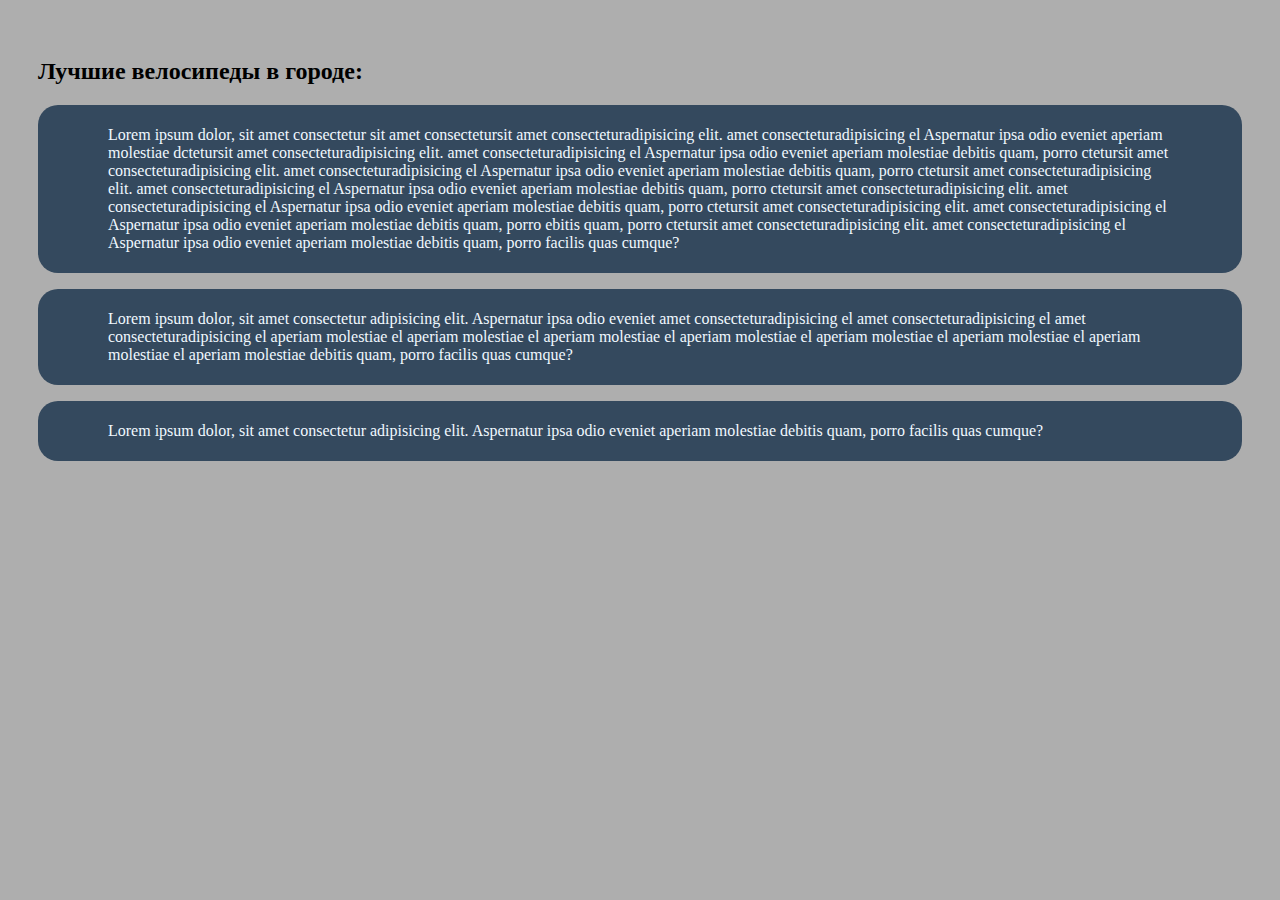
==== index.html @ aa47a192 "Add files via upload" ====
<!DOCTYPE html>
<html lang="en">

<head>
    <meta charset="UTF-8">
    <meta http-equiv="X-UA-Compatible" content="IE=edge">
    <meta name="viewport" content="width=device-width, initial-scale=1.0">
    <title>Document</title>
</head>
<style>
    p {
        color: aliceblue;
        
        background-color: #34495E;
        padding: 21px;
        padding-left: 70px;
        padding-right: 70px;
        border-radius: 20px;
    }

    body {
        background-color: rgb(174, 174, 174);

    }

    div {
        padding: 30px;

    }
</style>

<body>
    <div>
        <h2>Лучшие велосипеды в городе:</h2>
        <p>Lorem ipsum dolor, sit amet consectetur sit amet
            consectetursit amet consecteturadipisicing elit. amet
            consecteturadipisicing el Aspernatur ipsa odio
            eveniet aperiam molestiae dctetursit amet consecteturadipisicing elit. amet
            consecteturadipisicing el Aspernatur ipsa odio
            eveniet aperiam molestiae debitis quam, porro ctetursit amet consecteturadipisicing elit. amet
            consecteturadipisicing el Aspernatur ipsa odio
            eveniet aperiam molestiae debitis quam, porro ctetursit amet consecteturadipisicing elit. amet
            consecteturadipisicing el Aspernatur ipsa odio
            eveniet aperiam molestiae debitis quam, porro ctetursit amet consecteturadipisicing elit. amet
            consecteturadipisicing el Aspernatur ipsa odio
            eveniet aperiam molestiae debitis quam, porro ctetursit amet consecteturadipisicing elit. amet
            consecteturadipisicing el Aspernatur ipsa odio
            eveniet aperiam molestiae debitis quam, porro ebitis quam, porro ctetursit amet consecteturadipisicing elit.
            amet
            consecteturadipisicing el Aspernatur ipsa odio
            eveniet aperiam molestiae debitis quam, porro facilis quas cumque?</p>
        <p>Lorem ipsum dolor, sit amet consectetur adipisicing elit. Aspernatur ipsa odio
            eveniet amet consecteturadipisicing el amet consecteturadipisicing el
            amet consecteturadipisicing el aperiam molestiae el aperiam molestiae el aperiam molestiae el aperiam
            molestiae el aperiam
            molestiae el aperiam molestiae el aperiam molestiae el aperiam molestiae debitis quam, porro facilis quas
            cumque?</p>
        <p>Lorem ipsum dolor, sit amet consectetur adipisicing elit. Aspernatur ipsa odio
            eveniet aperiam molestiae debitis quam, porro facilis quas cumque?</p>
    </div>

</body>

</html>
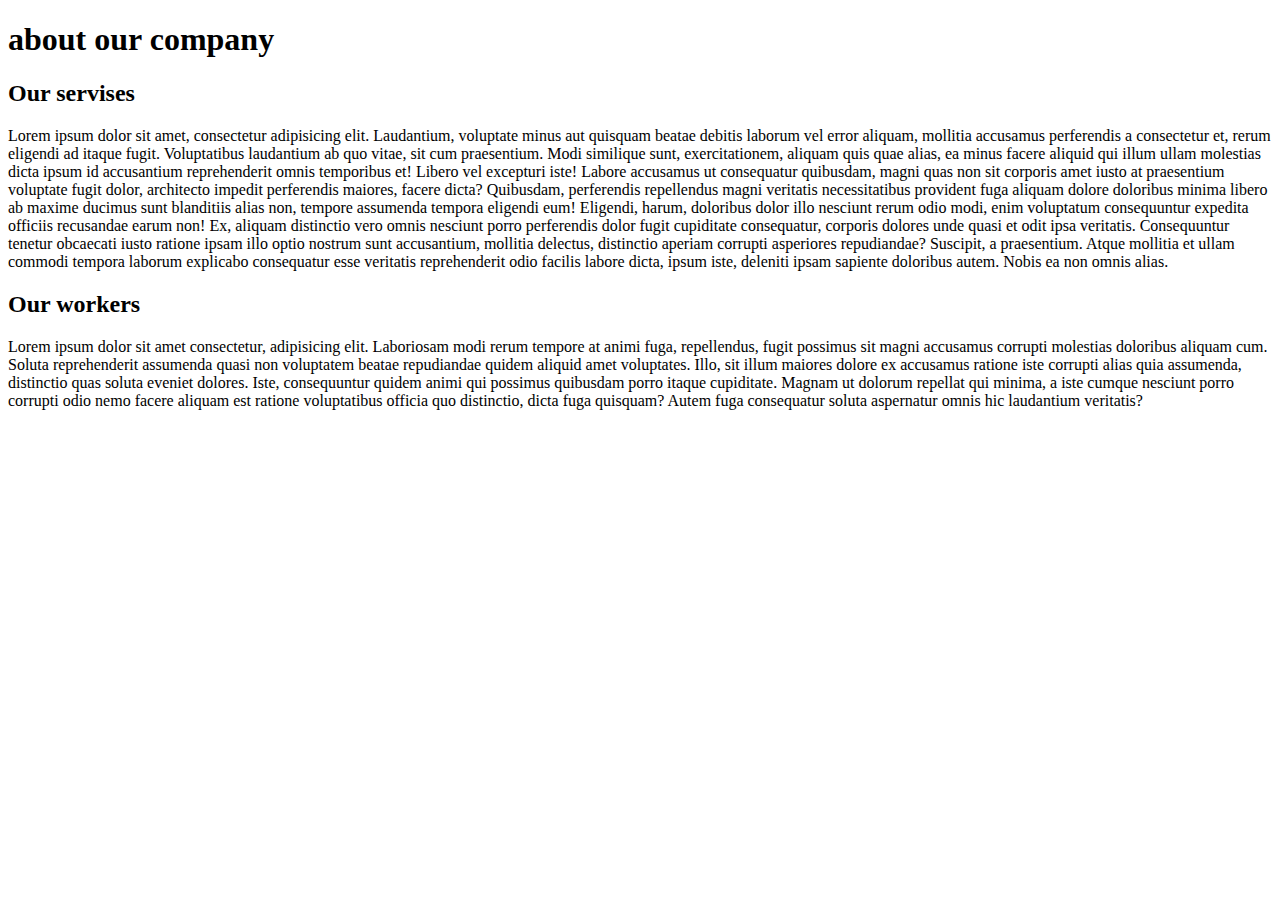
==== commit 1b09f894: "Add files via upload" ====
--- a/index.html
+++ b/index.html
@@ -7,58 +7,33 @@
     <meta name="viewport" content="width=device-width, initial-scale=1.0">
     <title>Document</title>
 </head>
-<style>
-    p {
-        color: aliceblue;
-        
-        background-color: #34495E;
-        padding: 21px;
-        padding-left: 70px;
-        padding-right: 70px;
-        border-radius: 20px;
-    }
-
-    body {
-        background-color: rgb(174, 174, 174);
-
-    }
-
-    div {
-        padding: 30px;
-
-    }
-</style>
 
 <body>
-    <div>
-        <h2>Лучшие велосипеды в городе:</h2>
-        <p>Lorem ipsum dolor, sit amet consectetur sit amet
-            consectetursit amet consecteturadipisicing elit. amet
-            consecteturadipisicing el Aspernatur ipsa odio
-            eveniet aperiam molestiae dctetursit amet consecteturadipisicing elit. amet
-            consecteturadipisicing el Aspernatur ipsa odio
-            eveniet aperiam molestiae debitis quam, porro ctetursit amet consecteturadipisicing elit. amet
-            consecteturadipisicing el Aspernatur ipsa odio
-            eveniet aperiam molestiae debitis quam, porro ctetursit amet consecteturadipisicing elit. amet
-            consecteturadipisicing el Aspernatur ipsa odio
-            eveniet aperiam molestiae debitis quam, porro ctetursit amet consecteturadipisicing elit. amet
-            consecteturadipisicing el Aspernatur ipsa odio
-            eveniet aperiam molestiae debitis quam, porro ctetursit amet consecteturadipisicing elit. amet
-            consecteturadipisicing el Aspernatur ipsa odio
-            eveniet aperiam molestiae debitis quam, porro ebitis quam, porro ctetursit amet consecteturadipisicing elit.
-            amet
-            consecteturadipisicing el Aspernatur ipsa odio
-            eveniet aperiam molestiae debitis quam, porro facilis quas cumque?</p>
-        <p>Lorem ipsum dolor, sit amet consectetur adipisicing elit. Aspernatur ipsa odio
-            eveniet amet consecteturadipisicing el amet consecteturadipisicing el
-            amet consecteturadipisicing el aperiam molestiae el aperiam molestiae el aperiam molestiae el aperiam
-            molestiae el aperiam
-            molestiae el aperiam molestiae el aperiam molestiae el aperiam molestiae debitis quam, porro facilis quas
-            cumque?</p>
-        <p>Lorem ipsum dolor, sit amet consectetur adipisicing elit. Aspernatur ipsa odio
-            eveniet aperiam molestiae debitis quam, porro facilis quas cumque?</p>
-    </div>
-
+    <h1>about our company</h1>
+    <h2>Our servises</h2>
+    <p>Lorem ipsum dolor sit amet, consectetur adipisicing elit. Laudantium, voluptate minus aut quisquam beatae debitis
+        laborum vel error aliquam, mollitia accusamus perferendis a consectetur et, rerum eligendi ad itaque fugit.
+        Voluptatibus laudantium ab quo vitae, sit cum praesentium. Modi similique sunt, exercitationem, aliquam quis
+        quae alias, ea minus facere aliquid qui illum ullam molestias dicta ipsum id accusantium reprehenderit omnis
+        temporibus et! Libero vel excepturi iste! Labore accusamus ut consequatur quibusdam, magni quas non sit corporis
+        amet iusto at praesentium voluptate fugit dolor, architecto impedit perferendis maiores, facere dicta?
+        Quibusdam, perferendis repellendus magni veritatis necessitatibus provident fuga aliquam dolore doloribus minima
+        libero ab maxime ducimus sunt blanditiis alias non, tempore assumenda tempora eligendi eum! Eligendi, harum,
+        doloribus dolor illo nesciunt rerum odio modi, enim voluptatum consequuntur expedita officiis recusandae earum
+        non! Ex, aliquam distinctio vero omnis nesciunt porro perferendis dolor fugit cupiditate consequatur, corporis
+        dolores unde quasi et odit ipsa veritatis. Consequuntur tenetur obcaecati iusto ratione ipsam illo optio nostrum
+        sunt accusantium, mollitia delectus, distinctio aperiam corrupti asperiores repudiandae? Suscipit, a
+        praesentium. Atque mollitia et ullam commodi tempora laborum explicabo consequatur esse veritatis reprehenderit
+        odio facilis labore dicta, ipsum iste, deleniti ipsam sapiente doloribus autem. Nobis ea non omnis alias.</p>
+    <h2>Our workers</h2>
+    <p>Lorem ipsum dolor sit amet consectetur, adipisicing elit. Laboriosam modi rerum tempore at animi fuga,
+        repellendus, fugit possimus sit magni accusamus corrupti molestias doloribus aliquam cum. Soluta reprehenderit
+        assumenda quasi non voluptatem beatae repudiandae quidem aliquid amet voluptates. Illo, sit illum maiores dolore
+        ex accusamus ratione iste corrupti alias quia assumenda, distinctio quas soluta eveniet dolores. Iste,
+        consequuntur quidem animi qui possimus quibusdam porro itaque cupiditate. Magnam ut dolorum repellat qui minima,
+        a iste cumque nesciunt porro corrupti odio nemo facere aliquam est ratione voluptatibus officia quo distinctio,
+        dicta fuga quisquam? Autem fuga consequatur soluta aspernatur omnis hic laudantium veritatis?</p>
 </body>
 
+
 </html>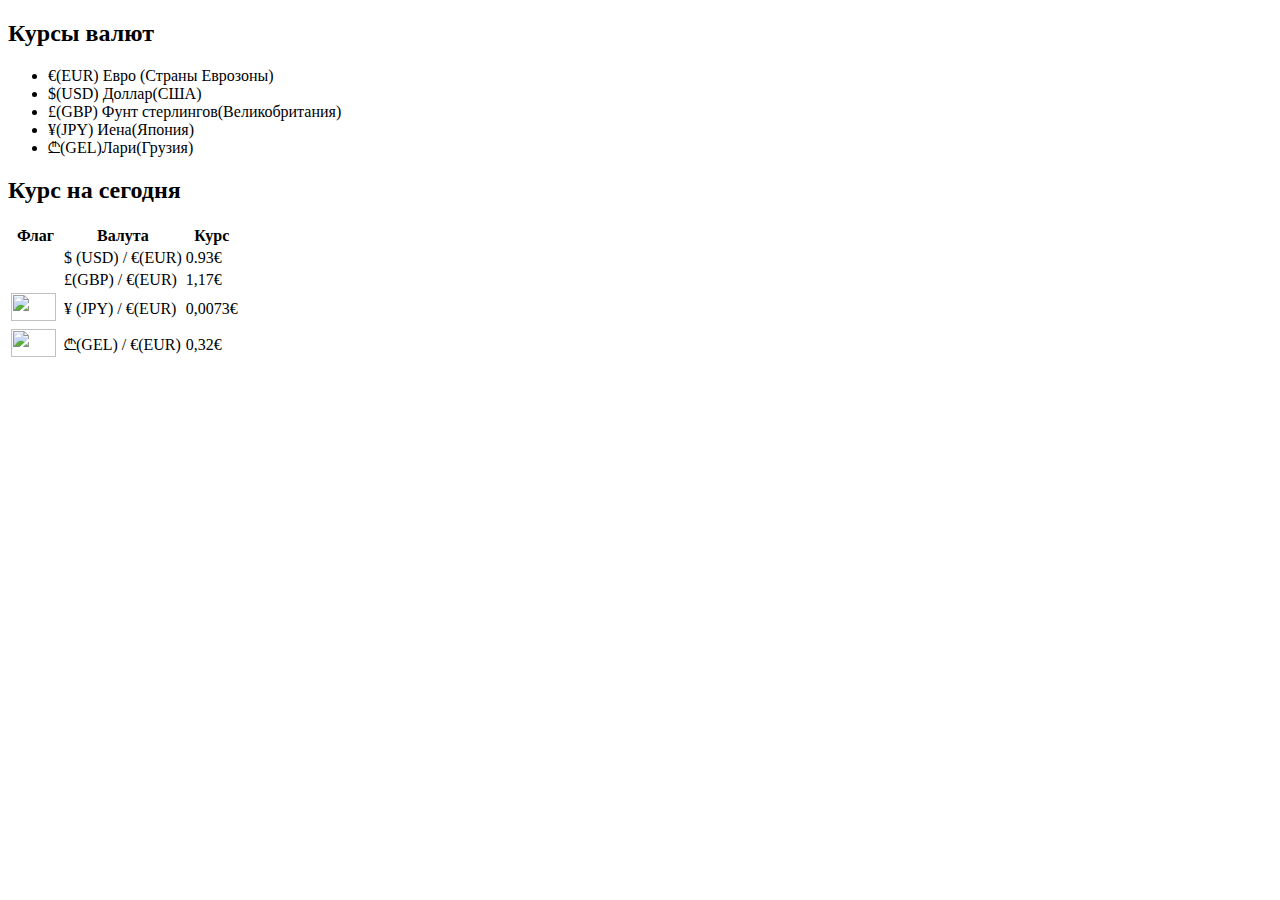
==== commit cb4d70dc: "Add files via upload" ====
--- a/index.html
+++ b/index.html
@@ -1,39 +1,59 @@
 <!DOCTYPE html>
 <html lang="en">
-
 <head>
     <meta charset="UTF-8">
     <meta http-equiv="X-UA-Compatible" content="IE=edge">
     <meta name="viewport" content="width=device-width, initial-scale=1.0">
     <title>Document</title>
+    <link rel="stylesheet" href="./style.css">
 </head>
-
 <body>
-    <h1>about our company</h1>
-    <h2>Our servises</h2>
-    <p>Lorem ipsum dolor sit amet, consectetur adipisicing elit. Laudantium, voluptate minus aut quisquam beatae debitis
-        laborum vel error aliquam, mollitia accusamus perferendis a consectetur et, rerum eligendi ad itaque fugit.
-        Voluptatibus laudantium ab quo vitae, sit cum praesentium. Modi similique sunt, exercitationem, aliquam quis
-        quae alias, ea minus facere aliquid qui illum ullam molestias dicta ipsum id accusantium reprehenderit omnis
-        temporibus et! Libero vel excepturi iste! Labore accusamus ut consequatur quibusdam, magni quas non sit corporis
-        amet iusto at praesentium voluptate fugit dolor, architecto impedit perferendis maiores, facere dicta?
-        Quibusdam, perferendis repellendus magni veritatis necessitatibus provident fuga aliquam dolore doloribus minima
-        libero ab maxime ducimus sunt blanditiis alias non, tempore assumenda tempora eligendi eum! Eligendi, harum,
-        doloribus dolor illo nesciunt rerum odio modi, enim voluptatum consequuntur expedita officiis recusandae earum
-        non! Ex, aliquam distinctio vero omnis nesciunt porro perferendis dolor fugit cupiditate consequatur, corporis
-        dolores unde quasi et odit ipsa veritatis. Consequuntur tenetur obcaecati iusto ratione ipsam illo optio nostrum
-        sunt accusantium, mollitia delectus, distinctio aperiam corrupti asperiores repudiandae? Suscipit, a
-        praesentium. Atque mollitia et ullam commodi tempora laborum explicabo consequatur esse veritatis reprehenderit
-        odio facilis labore dicta, ipsum iste, deleniti ipsam sapiente doloribus autem. Nobis ea non omnis alias.</p>
-    <h2>Our workers</h2>
-    <p>Lorem ipsum dolor sit amet consectetur, adipisicing elit. Laboriosam modi rerum tempore at animi fuga,
-        repellendus, fugit possimus sit magni accusamus corrupti molestias doloribus aliquam cum. Soluta reprehenderit
-        assumenda quasi non voluptatem beatae repudiandae quidem aliquid amet voluptates. Illo, sit illum maiores dolore
-        ex accusamus ratione iste corrupti alias quia assumenda, distinctio quas soluta eveniet dolores. Iste,
-        consequuntur quidem animi qui possimus quibusdam porro itaque cupiditate. Magnam ut dolorum repellat qui minima,
-        a iste cumque nesciunt porro corrupti odio nemo facere aliquam est ratione voluptatibus officia quo distinctio,
-        dicta fuga quisquam? Autem fuga consequatur soluta aspernatur omnis hic laudantium veritatis?</p>
+    <h2>
+        Курсы валют
+    </h2>
+    <ul>
+        <li>€(EUR) Евро (Страны Еврозоны)</li>
+        <li>$(USD) Доллар(США)</li>
+        <li>£(GBP) Фунт стерлингов(Великобритания)</li>
+        <li>¥(JPY) Иена(Япония)</li>
+        <li>₾(GEL)Лари(Грузия)</li>
+    </ul>
+    <h2>Курс на сегодня</h2>
+    <table class="laptop-table">
+        <tr>
+            <th>Флаг</th>
+            <th>Валута</th>
+            <th>Курс </th>
+           
+        </tr>
+        <tr>
+           
+            <td><img src="./images/usa.png" height="25px" alt="">
+                <img src="./images/ue.jpeg" alt=""height="25px"></td>
+            <td>$ (USD) / €(EUR)</td>
+            <td>0.93€</td>
+        </tr>
+        <tr>
+            <td><img src="./images/uk.png" height="23px" alt="">
+                <img src="./images/ue.jpeg" alt=""height="25px"></td>
+            <td>£(GBP) / €(EUR)</td>
+            <td>1,17€</td>
+        </tr>
+        <tr>
+            
+            <td><img src="./images/jp.png" height="28px" width="45px" alt="">
+                <img src="./images/ue.jpeg" alt=""height="25px"></td>
+            <td>¥ (JPY) / €(EUR)</td>
+            <td>0,0073€</td>
+        </tr>
+        <tr>
+            
+            <td><img src="./images/lat.jpeg" height="28px" width="45px" alt="">
+                <img src="./images/ue.jpeg" alt=""height="25px"></td>
+            <td>₾(GEL) / €(EUR)</td>
+            <td>0,32€</td>
+            
+        </tr>
+    </table>
 </body>
-
-
 </html>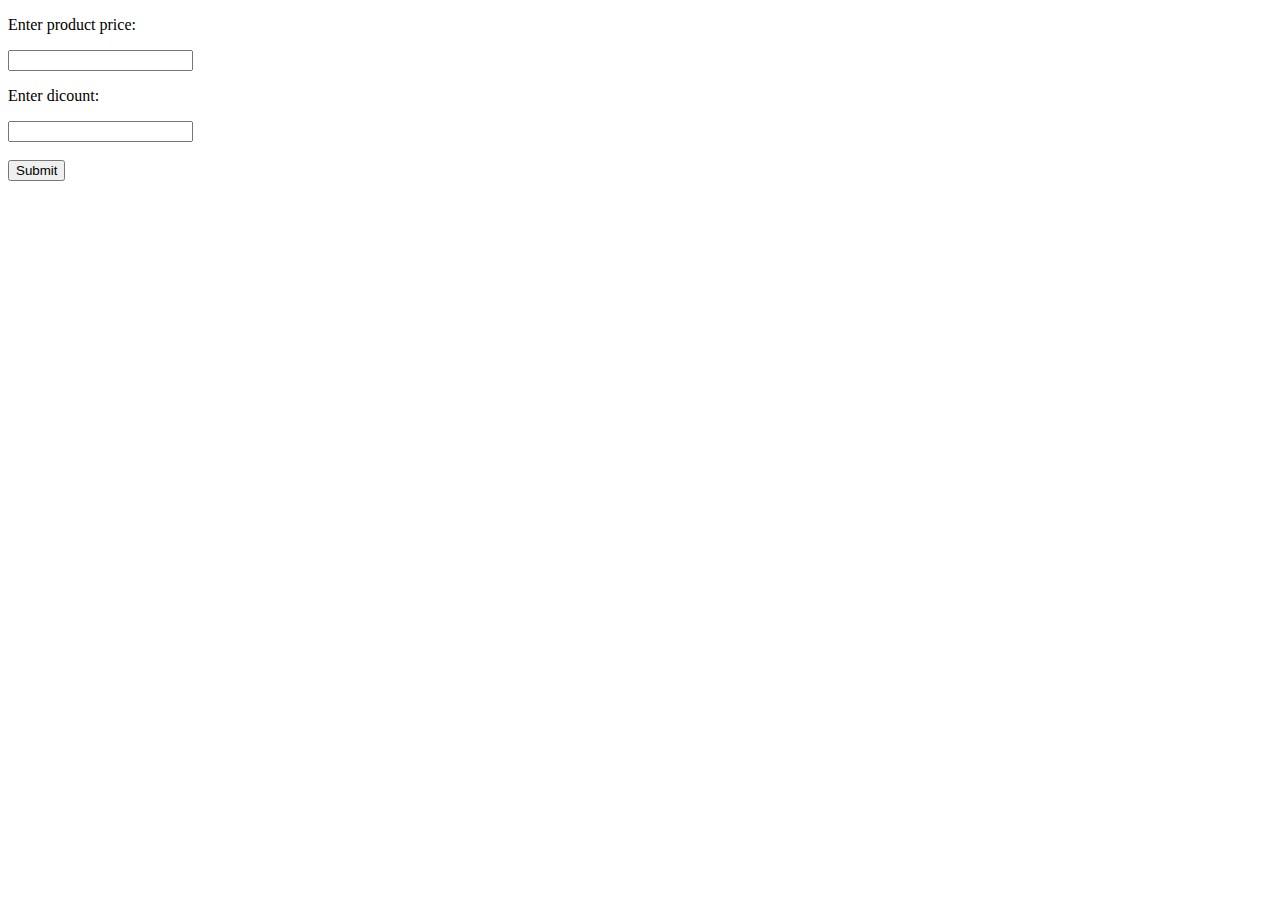
==== commit 0bbd6adb: "Add files via upload" ====
--- a/index.html
+++ b/index.html
@@ -5,55 +5,31 @@
     <meta http-equiv="X-UA-Compatible" content="IE=edge">
     <meta name="viewport" content="width=device-width, initial-scale=1.0">
     <title>Document</title>
-    <link rel="stylesheet" href="./style.css">
+    <script> 
+    var op;
+
+    function func() {
+        var result;
+        var num1 = Number(document.getElementById("myPrice").value);
+        var num2 = Number(document.getElementById("myDiscount").value);
+      
+        swich (op) {
+            result = 100 - (order_paid * 100 / order_cost);
+            break;
+            }
+      document.getElementById("result").innerHTML = result;
+    }
+    
+    </script>
 </head>
 <body>
-    <h2>
-        Курсы валют
-    </h2>
-    <ul>
-        <li>€(EUR) Евро (Страны Еврозоны)</li>
-        <li>$(USD) Доллар(США)</li>
-        <li>£(GBP) Фунт стерлингов(Великобритания)</li>
-        <li>¥(JPY) Иена(Япония)</li>
-        <li>₾(GEL)Лари(Грузия)</li>
-    </ul>
-    <h2>Курс на сегодня</h2>
-    <table class="laptop-table">
-        <tr>
-            <th>Флаг</th>
-            <th>Валута</th>
-            <th>Курс </th>
-           
-        </tr>
-        <tr>
-           
-            <td><img src="./images/usa.png" height="25px" alt="">
-                <img src="./images/ue.jpeg" alt=""height="25px"></td>
-            <td>$ (USD) / €(EUR)</td>
-            <td>0.93€</td>
-        </tr>
-        <tr>
-            <td><img src="./images/uk.png" height="23px" alt="">
-                <img src="./images/ue.jpeg" alt=""height="25px"></td>
-            <td>£(GBP) / €(EUR)</td>
-            <td>1,17€</td>
-        </tr>
-        <tr>
-            
-            <td><img src="./images/jp.png" height="28px" width="45px" alt="">
-                <img src="./images/ue.jpeg" alt=""height="25px"></td>
-            <td>¥ (JPY) / €(EUR)</td>
-            <td>0,0073€</td>
-        </tr>
-        <tr>
-            
-            <td><img src="./images/lat.jpeg" height="28px" width="45px" alt="">
-                <img src="./images/ue.jpeg" alt=""height="25px"></td>
-            <td>₾(GEL) / €(EUR)</td>
-            <td>0,32€</td>
-            
-        </tr>
-    </table>
+    <section>
+        <p>Enter product price:</p>
+        <input type="text" id="myPrice">
+        <p>Enter dicount:</p>
+        <input type="text" id="myDicount"><br><br>
+        <button onclick="handleInput()">Submit</button>
+        <p id="result"></p>
+    </section>
 </body>
 </html>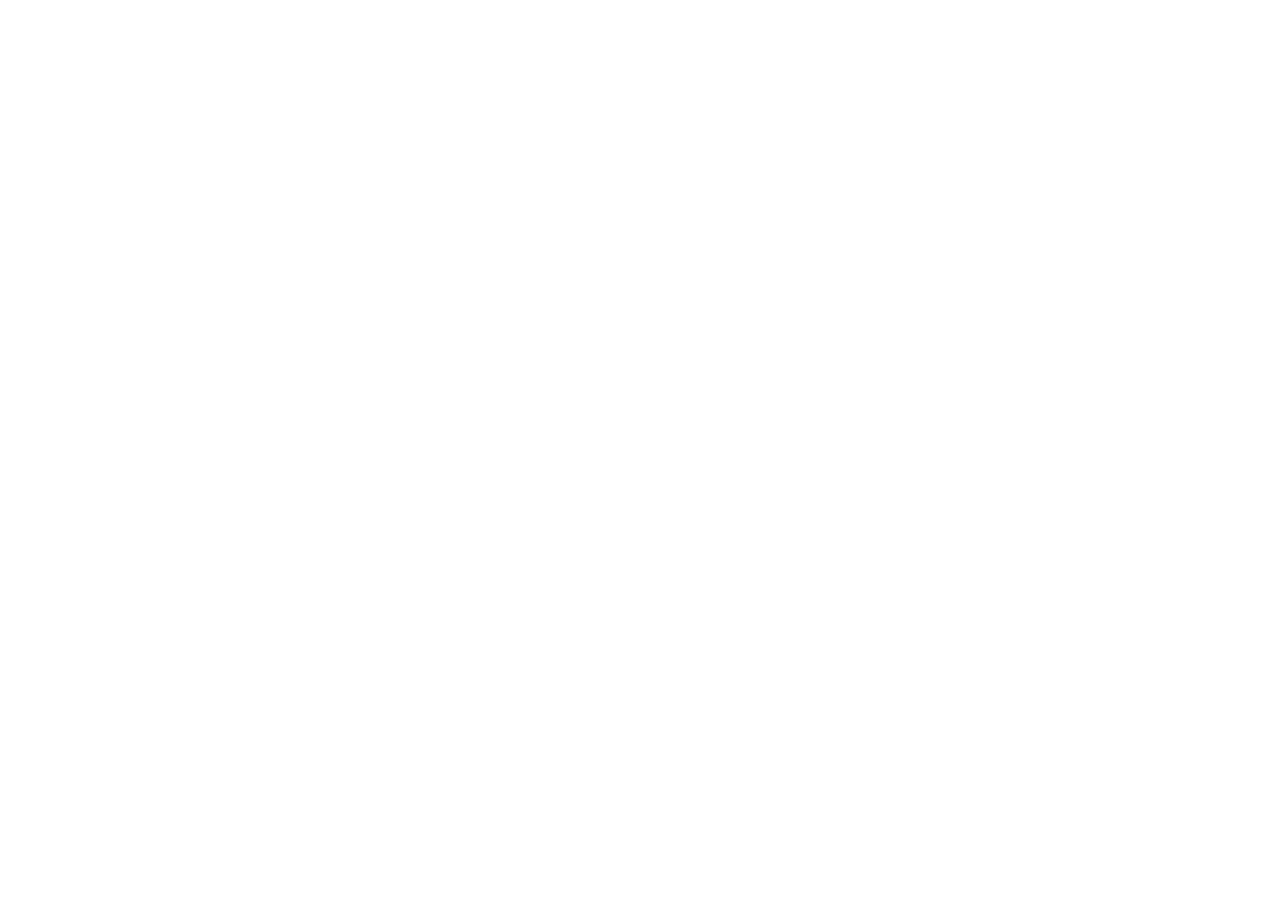
==== commit 935e523a: "Add files via upload" ====
--- a/index.html
+++ b/index.html
@@ -5,31 +5,8 @@
     <meta http-equiv="X-UA-Compatible" content="IE=edge">
     <meta name="viewport" content="width=device-width, initial-scale=1.0">
     <title>Document</title>
-    <script> 
-    var op;
-
-    function func() {
-        var result;
-        var num1 = Number(document.getElementById("myPrice").value);
-        var num2 = Number(document.getElementById("myDiscount").value);
-      
-        swich (op) {
-            result = 100 - (order_paid * 100 / order_cost);
-            break;
-            }
-      document.getElementById("result").innerHTML = result;
-    }
-    
-    </script>
 </head>
 <body>
-    <section>
-        <p>Enter product price:</p>
-        <input type="text" id="myPrice">
-        <p>Enter dicount:</p>
-        <input type="text" id="myDicount"><br><br>
-        <button onclick="handleInput()">Submit</button>
-        <p id="result"></p>
-    </section>
+    <script src="./script14_06.js"></script>
 </body>
 </html>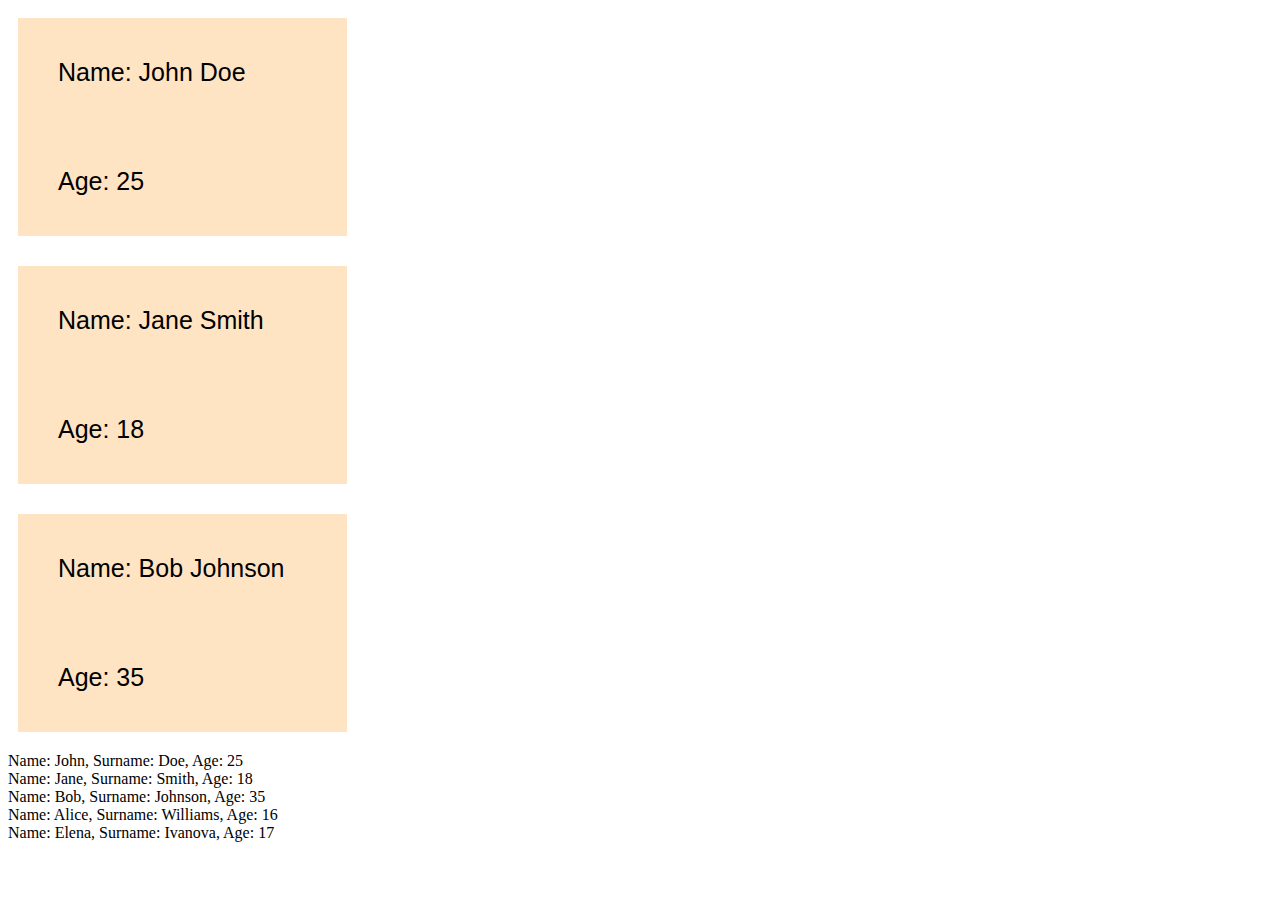
==== commit 2a770754: "Add files via upload" ====
--- a/index.html
+++ b/index.html
@@ -5,8 +5,119 @@
     <meta http-equiv="X-UA-Compatible" content="IE=edge">
     <meta name="viewport" content="width=device-width, initial-scale=1.0">
     <title>Document</title>
+
+
+    <style>
+
+     .user_card {
+     padding: 10px;
+     margin-bottom: 10px;
+   }
+
+ .user_card p {
+  margin: 0;
+  width: 20%;
+  padding: 40px;
+  background-color: bisque;
+  font-family: Arial, Helvetica, sans-serif;
+  font-size: 25px;
+
+}
+
+  
+
+    </style>
+
+
 </head>
+
 <body>
-    <script src="./script14_06.js"></script>
+   <div class="users_container"></div>
+    <div class="strings_container"></div>
+
+<script> 
+
+const users = [
+    { name: "John", surname: "Doe", age: 25 },
+    { name: "Jane", surname: "Smith", age: 18 },
+    { name: "Bob", surname: "Johnson", age: 35 },
+    { name: "Alice", surname: "Williams", age: 16 },
+    { name: "Elena", surname: "Ivanova", age: 17 }
+];
+
+
+for (let i = 0; i < users.length; i++) {
+    const user = users[i];
+
+    const userDiv = document.createElement("div"); // Создаем элемент <div>
+
+    const userText = document.createTextNode(`Name: ${user.name}, Surname: ${user.surname}, Age: ${user.age}`);
+    // Создаем текстовый узел с данными пользователя
+
+    userDiv.appendChild(userText); // Добавляем текстовый узел в элемент <div>
+
+    document.body.appendChild(userDiv); // Добавляем блок пользователя в тело документа
+}
+
+
+
+
+const usersContainer = document.querySelector(".users_container");
+
+for (let i = 0; i < users.length; i++) {
+    const user = users[i];
+
+    if (user.age >= 18) {
+        const card = document.createElement("div");
+        card.classList.add("user_card");
+
+        const name = document.createElement("p");
+        name.textContent = `Name: ${user.name} ${user.surname}`;
+
+        const age = document.createElement("p");
+        age.textContent = `Age: ${user.age}`;
+
+        card.appendChild(name);
+        card.appendChild(age);
+
+        usersContainer.appendChild(card);
+    }
+}
+/* 1. Написать цикл, который создает множество параграфов 
+     с каждым десятым числом в промежутке от 100 до 50
+     (т.е. 100, 90, 80, 70, 60, 50). Добавить созданные 
+      параграфы в div с классом numbers. 
+
+   const numDiv = document.querySelector(".numbers");
+
+  for (let i = 100; i >= 50; i -= 10) {
+  const paragraph = document.createElement("p");
+  paragraph.textContent = i;
+  numDiv.appendChild(paragraph);
+  } */
+//------------------------------------------------------------
+
+/*2. Написать цикл, который проходится по массиву строк, 
+     для каждой строки создает параграф и добавляет его в div 
+     с классом strings_container. Строки взять произвольные.  
+  
+   const fruits = ["apple", "banana", "orange", "grape", "watermelon"];
+   const stringsContainer = document.querySelector(".strings_container");
+
+
+ for (let i = 0; i < fruits.length; i++) {
+  const paragraph = document.createElement("p");
+  paragraph.textContent = fruits[i];
+  stringsContainer.appendChild(paragraph);}  */
+
+//--------------------------------------------------------------
+/*3. Написать цикл, который проходится по массиву с объектами 
+- у объектов свойства first_name, last_name и  age 
+(данные взять произвольные) - и создает карточки только для 
+совершеннолетних пользователей. Карточка должна содержать информацию об имени, 
+фамилии и возрасте пользователя. Добавить все карточки в div с классом users_container. */
+
+
+</script>
 </body>
 </html>